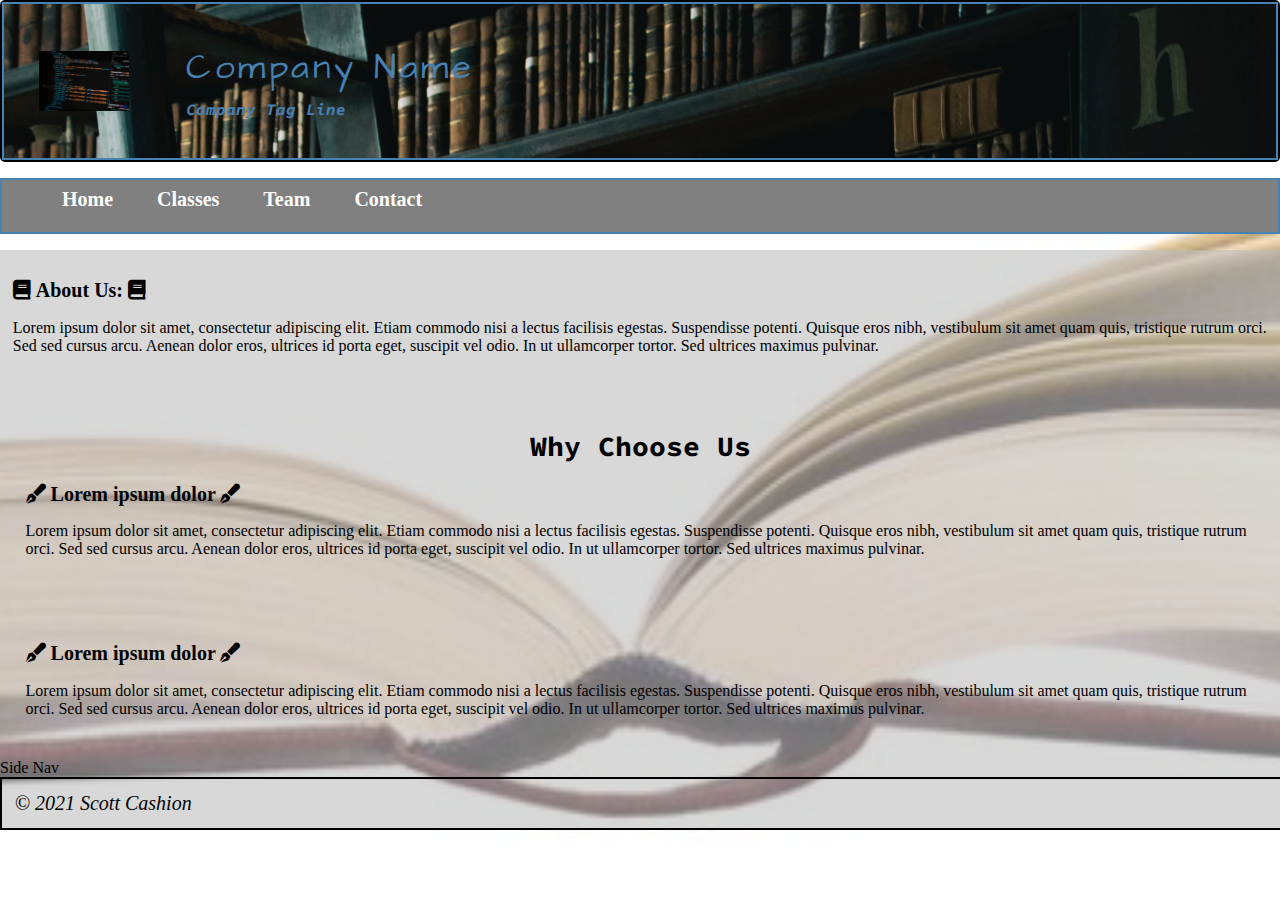
==== TestProject/index.html @ cd59c49d "Added paddin, added borders to header and footer, and center all content of the pages." ====
﻿
<!DOCTYPE html>
<html>
<head>
    <meta charset="utf-8" />
    <title>Company About Us</title>
    <meta name="description" content="Information about us as a company" />
    <meta name="keywords" content="learning, html, website basics, FED1" />
    <meta name="author" content="Scott Cashion" />

    <link href="http://maxcdn.bootstrapcdn.com/font-awesome/4.7.0/css/font-awesome.min.css" rel="stylesheet" />
    <link rel="stylesheet" href="//use.fontawesome.com/releases/v5.0.7/css/all.css">

    <link href="css/custom.css" rel="stylesheet" />

    <link rel="shortcut icon" href="/favicon.ico" type="image/x-icon">
    <link rel="icon" href="/favicon.ico" type="image/x-icon">

</head>
<body>
    <header>
        <div id="headerOverlay">
            <h1>Company Name</h1>
            <p>Company Tag Line</p>
        </div>
    </header>
    <nav>
        <ul>
            <li>
                <a href="index.html">Home</a>
            </li>
            <li>
                <a href="classes.html">Classes</a>
            </li>
            <li>
                <a href="#">Team</a>
            </li>
            <li>
                <a href="contact.html">Contact</a>
            </li>
        </ul>
    </nav>
    <main>
        <section class="mainWrapper">
            <h2>
                <i class="fas fa-book" aria-hidden="true"></i>
                <strong>About Us:</strong>
                <i class="fas fa-book" aria-hidden="true"></i>
            </h2>
            <p>
                Lorem ipsum dolor sit amet, consectetur adipiscing elit. Etiam commodo nisi a lectus facilisis egestas. Suspendisse potenti. Quisque eros nibh, vestibulum sit amet quam quis, tristique rutrum orci. Sed sed cursus arcu. Aenean dolor eros, ultrices id porta eget, suscipit vel odio. In ut ullamcorper tortor. Sed ultrices maximus pulvinar.
            </p>
        </section>
        <section>
            <h1>Why Choose Us</h1>
            <h2>
                <i class="fas fa-pen-fancy" aria-hidden="true"></i>
                Lorem ipsum dolor
                <i class="fas fa-pen-fancy" aria-hidden="true"></i>
            </h2>
            <p>
                Lorem ipsum dolor sit amet, consectetur adipiscing elit. Etiam commodo nisi a lectus facilisis egestas. Suspendisse potenti. Quisque eros nibh, vestibulum sit amet quam quis, tristique rutrum orci. Sed sed cursus arcu. Aenean dolor eros, ultrices id porta eget, suscipit vel odio. In ut ullamcorper tortor. Sed ultrices maximus pulvinar.
            </p>
        </section>
        <section>
            <h2>
                <i class="fas fa-pen-fancy"></i>
                Lorem ipsum dolor
                <i class="fas fa-pen-fancy"></i>
            </h2>
            <p>
                Lorem ipsum dolor sit amet, consectetur adipiscing elit. Etiam commodo nisi a lectus facilisis egestas. Suspendisse potenti. Quisque eros nibh, vestibulum sit amet quam quis, tristique rutrum orci. Sed sed cursus arcu. Aenean dolor eros, ultrices id porta eget, suscipit vel odio. In ut ullamcorper tortor. Sed ultrices maximus pulvinar.
            </p>
        </section>
        <aside>Side Nav</aside>
    </main>
    <footer>&copy; 2021 Scott Cashion</footer>
</body>
</html>


<!--
<html>
<head>
    <meta charset="utf-8" />
    <title>FED1 Studio Project</title>
    <meta name="description" content="Information about basic HTML tags" />
    <meta name="keywords" content="learning, html, website basics, FED1" />
    <meta name="author" content="Scott Cashion" />

    <link href="css/custom.css" rel="stylesheet" />

    <style>
        .navListStyle {
            font-weight: bold;
            text-decoration: underline;
            background-color: darkgrey;
        }

        #asideStyle {
            background-color: lightgray;
            color: blue;
        }
    </style>

</head>
<body>
    <header><h2>Logo: Company Name</h2><p>Company Tag Line</p></header>
    <nav>
        <ul>
            <li class="navListStyle">Home</li>
            <li class="navListStyle">About</li>
            <li class="navListStyle">Team</li>
            <li class="navListStyle">Contact</li>
        </ul>
    </nav>
    <main>
        <section>Lorem ipsum dolor sit amet, consectetur adipiscing elit. Etiam commodo nisi a lectus facilisis egestas. Suspendisse potenti. Quisque eros nibh, vestibulum sit amet quam quis, tristique rutrum orci. Sed sed cursus arcu. Aenean dolor eros, ultrices id porta eget, suscipit vel odio. In ut ullamcorper tortor. Sed ultrices maximus pulvinar.</section>
        <br />
        <aside id="asideStyle">Morbi nisl quam, gravida nec arcu ut, auctor tempor elit. Pellentesque non ornare libero, non gravida augue. Proin quis nibh est. Cras sed gravida sem. Aenean sagittis odio a nibh porttitor, vel convallis odio lobortis. Duis malesuada rhoncus mi, eget pharetra nunc vulputate at. Cras suscipit bibendum sapien sed blandit. Duis tristique nisl eu mi consequat aliquam. Vestibulum ut vehicula velit. Nullam ex erat, congue at eros a, pharetra suscipit purus. Fusce vel hendrerit erat. Cras semper sed leo in vestibulum.</aside>
    </main>
    <footer>

        &copy; Copyright 2021 Scott Cashion

    </footer>
</body>
</html>
-->
---- TestProject/css/custom.css ----
﻿/*#region Import */

@import url('https://fonts.googleapis.com/css2?family=Architects+Daughter&family=Source+Code+Pro&display=swap');

/*
font-family: 'Architects Daughter', cursive;
font-family: 'Source Code Pro', monospace;
*/
/*#endregion */
/*#region Index_Styling */
/*
    This is an external stylesheet.
    Designed for mazimum reuse throught the site, linked in the <head> of the HTML pages.
*/
body {
    background-color: darkgray;
    margin: auto;
}

header {
    background-color: lightgray;
    font-weight: bold;
    color: steelblue;
    border-top: 2px solid black;
    border-bottom: 2px solid black;
    border-left: 2px solid black;
    border-right: 2px solid black;
}

main {
    background-color: rgba(190, 190, 190, .6);
}

h1 {
    color: black;
    font-size: 26px;
    text-align: center;
}

h2 {
    font-weight: bold;
    font-size: 20px;
}

header h1 {
    color: steelblue;
}

footer {
    background-color: rgba(190, 190, 190, .6);
    font-style: italic;
    font-size: 20px;
    border-top: 2px solid black;
    border-bottom: 2px solid black;
    border-left: 2px solid black;
    padding: 3%
}

ul.blocklist {
    background-color: teal;
    padding: 0;
}
    ul.blocklist li {
        list-style-type: none;
        list-style-image: none;
    }
    ul.blocklist a {
        text-align: center;
        padding: .5em;
        display: block;
        /*makes the entire horizontal area clickable, not just the text*/
    }
        ul.blocklist a:hover {
            background-color: darkblue;
            color: lightblue;
        }
a {
    font-weight: bold;
    text-decoration: none;
}
    a:hover, a:active, a:focus {
        color: lightblue;
        text-decoration: underline;
        background-color: darkblue;
    }

nav a {
    font-weight: bold;
    color: white;
}
    nav a:hover, nav a:active, nav a:focus {
        text-decoration: none;
    }

nav ul {
    background-color: gray;
    border-top: 2px solid steelblue;
    border-bottom: 2px solid steelblue;
    border-left: 2px solid steelblue;
    border-right: 2px solid steelblue;
}

    nav ul li:hover {
        background-color: darkgray;
    }

    nav ul li {
        display: inline-block;
    }

        nav ul li a {
            padding: .4em 1em;
            display: block;
            font-size: 20px;
        }

.navListStyle {
    font-weight: bold;
    background-color: darkgray;
}

#asideStyle {
    background-color: lightgray;
    color: blue;
}
#contactUsList {
    text-decoration: none;
    list-style-type: none;
    padding: 1.5em;
    margin-left: 190px;
    margin-right: 190px
}
main section {
    padding: 2%;
}
main section ul li a {
    border-top: 2px solid black;
    border-bottom: 2px solid black;
    display: block;
    margin-top: 10px;
    margin-bottom: 10px;
}

#headerOverlay {
    background-image: url('../images/pankaj-patel-561360-unsplash.jpg');
    background-repeat: no-repeat;
    background-size: 90px;
    background-position: 3% center;
    padding: 2em;
    border: 2px solid steelblue;
}
header h1, header p {
    margin: 7px 0 7px 150px;
}
header h1 {
    text-align: left;
    letter-spacing: 0.1em;
    
}

header {
    border-radius: 5px;
}

nav ul {
    min-height: 52px;
    background-image: url(../images/jason-leung-D4YrzSwyIEc-unsplash.jpg);
    background-repeat: repeat-x;
    background-position: bottom;
    background-size: 200px;
}

/*#endregion */

/*#region Module7 */

header h1 {
    font: 2.2em 'Architects Daughter', cursive;
}

header p {
    font-family: 'Source Code Pro', monospace;
    font-style: italic;
}

main h1 {
    font-family: 'Source Code Pro', monospace;
    font-size: 1.75em;
}

header {
    background-image: url(../images/henry-be-lc7xcWebECc-unsplash.jpg);
    background-repeat: no-repeat;
    background-size: cover;
}
body {
    background: url(../images/bookFav.jpg) no-repeat center center fixed;
    background-size: cover;
    margin: auto;
}

div.galleryItem {
    margin: 5px;
    border: 1px solid #ccc;
    display: inline-block;
    width: 235px;
}

    div.galleryItem:hover {
        border: 1px solid lightsalmon;
    }

    div.galleryItem img {
        width: 235px;
        height: 180px;
        
    }

    div.galleryItem a:hover {
        background-color: lightsalmon;
    }
    a.trim {
        max-height: 180px;
        max-width: 235px;
        overflow: hidden;
    }

#imageGallery {
    margin: 0 auto;
    width: 90%;
    text-align: center;
}

/*#endregion */
/*#region Box Model */
/* Adding padding for header, main body, and footer*/
.mainWrapper {
    padding: 1%;
}

.asideWrapper {
    padding: 1%;
}
/*Padding for footer*/
footer {
    padding: 1%;
}


/*#endregion */
---- TestProject/css/custom.css ----
﻿/*#region Import */

@import url('https://fonts.googleapis.com/css2?family=Architects+Daughter&family=Source+Code+Pro&display=swap');

/*
font-family: 'Architects Daughter', cursive;
font-family: 'Source Code Pro', monospace;
*/
/*#endregion */
/*#region Index_Styling */
/*
    This is an external stylesheet.
    Designed for mazimum reuse throught the site, linked in the <head> of the HTML pages.
*/
body {
    background-color: darkgray;
    margin: auto;
}

header {
    background-color: lightgray;
    font-weight: bold;
    color: steelblue;
    border-top: 2px solid black;
    border-bottom: 2px solid black;
    border-left: 2px solid black;
    border-right: 2px solid black;
}

main {
    background-color: rgba(190, 190, 190, .6);
}

h1 {
    color: black;
    font-size: 26px;
    text-align: center;
}

h2 {
    font-weight: bold;
    font-size: 20px;
}

header h1 {
    color: steelblue;
}

footer {
    background-color: rgba(190, 190, 190, .6);
    font-style: italic;
    font-size: 20px;
    border-top: 2px solid black;
    border-bottom: 2px solid black;
    border-left: 2px solid black;
    padding: 3%
}

ul.blocklist {
    background-color: teal;
    padding: 0;
}
    ul.blocklist li {
        list-style-type: none;
        list-style-image: none;
    }
    ul.blocklist a {
        text-align: center;
        padding: .5em;
        display: block;
        /*makes the entire horizontal area clickable, not just the text*/
    }
        ul.blocklist a:hover {
            background-color: darkblue;
            color: lightblue;
        }
a {
    font-weight: bold;
    text-decoration: none;
}
    a:hover, a:active, a:focus {
        color: lightblue;
        text-decoration: underline;
        background-color: darkblue;
    }

nav a {
    font-weight: bold;
    color: white;
}
    nav a:hover, nav a:active, nav a:focus {
        text-decoration: none;
    }

nav ul {
    background-color: gray;
    border-top: 2px solid steelblue;
    border-bottom: 2px solid steelblue;
    border-left: 2px solid steelblue;
    border-right: 2px solid steelblue;
}

    nav ul li:hover {
        background-color: darkgray;
    }

    nav ul li {
        display: inline-block;
    }

        nav ul li a {
            padding: .4em 1em;
            display: block;
            font-size: 20px;
        }

.navListStyle {
    font-weight: bold;
    background-color: darkgray;
}

#asideStyle {
    background-color: lightgray;
    color: blue;
}
#contactUsList {
    text-decoration: none;
    list-style-type: none;
    padding: 1.5em;
    margin-left: 190px;
    margin-right: 190px
}
main section {
    padding: 2%;
}
main section ul li a {
    border-top: 2px solid black;
    border-bottom: 2px solid black;
    display: block;
    margin-top: 10px;
    margin-bottom: 10px;
}

#headerOverlay {
    background-image: url('../images/pankaj-patel-561360-unsplash.jpg');
    background-repeat: no-repeat;
    background-size: 90px;
    background-position: 3% center;
    padding: 2em;
    border: 2px solid steelblue;
}
header h1, header p {
    margin: 7px 0 7px 150px;
}
header h1 {
    text-align: left;
    letter-spacing: 0.1em;
    
}

header {
    border-radius: 5px;
}

nav ul {
    min-height: 52px;
    background-image: url(../images/jason-leung-D4YrzSwyIEc-unsplash.jpg);
    background-repeat: repeat-x;
    background-position: bottom;
    background-size: 200px;
}

/*#endregion */

/*#region Module7 */

header h1 {
    font: 2.2em 'Architects Daughter', cursive;
}

header p {
    font-family: 'Source Code Pro', monospace;
    font-style: italic;
}

main h1 {
    font-family: 'Source Code Pro', monospace;
    font-size: 1.75em;
}

header {
    background-image: url(../images/henry-be-lc7xcWebECc-unsplash.jpg);
    background-repeat: no-repeat;
    background-size: cover;
}
body {
    background: url(../images/bookFav.jpg) no-repeat center center fixed;
    background-size: cover;
    margin: auto;
}

div.galleryItem {
    margin: 5px;
    border: 1px solid #ccc;
    display: inline-block;
    width: 235px;
}

    div.galleryItem:hover {
        border: 1px solid lightsalmon;
    }

    div.galleryItem img {
        width: 235px;
        height: 180px;
        
    }

    div.galleryItem a:hover {
        background-color: lightsalmon;
    }
    a.trim {
        max-height: 180px;
        max-width: 235px;
        overflow: hidden;
    }

#imageGallery {
    margin: 0 auto;
    width: 90%;
    text-align: center;
}

/*#endregion */
/*#region Box Model */
/* Adding padding for header, main body, and footer*/
.mainWrapper {
    padding: 1%;
}

.asideWrapper {
    padding: 1%;
}
/*Padding for footer*/
footer {
    padding: 1%;
}


/*#endregion */
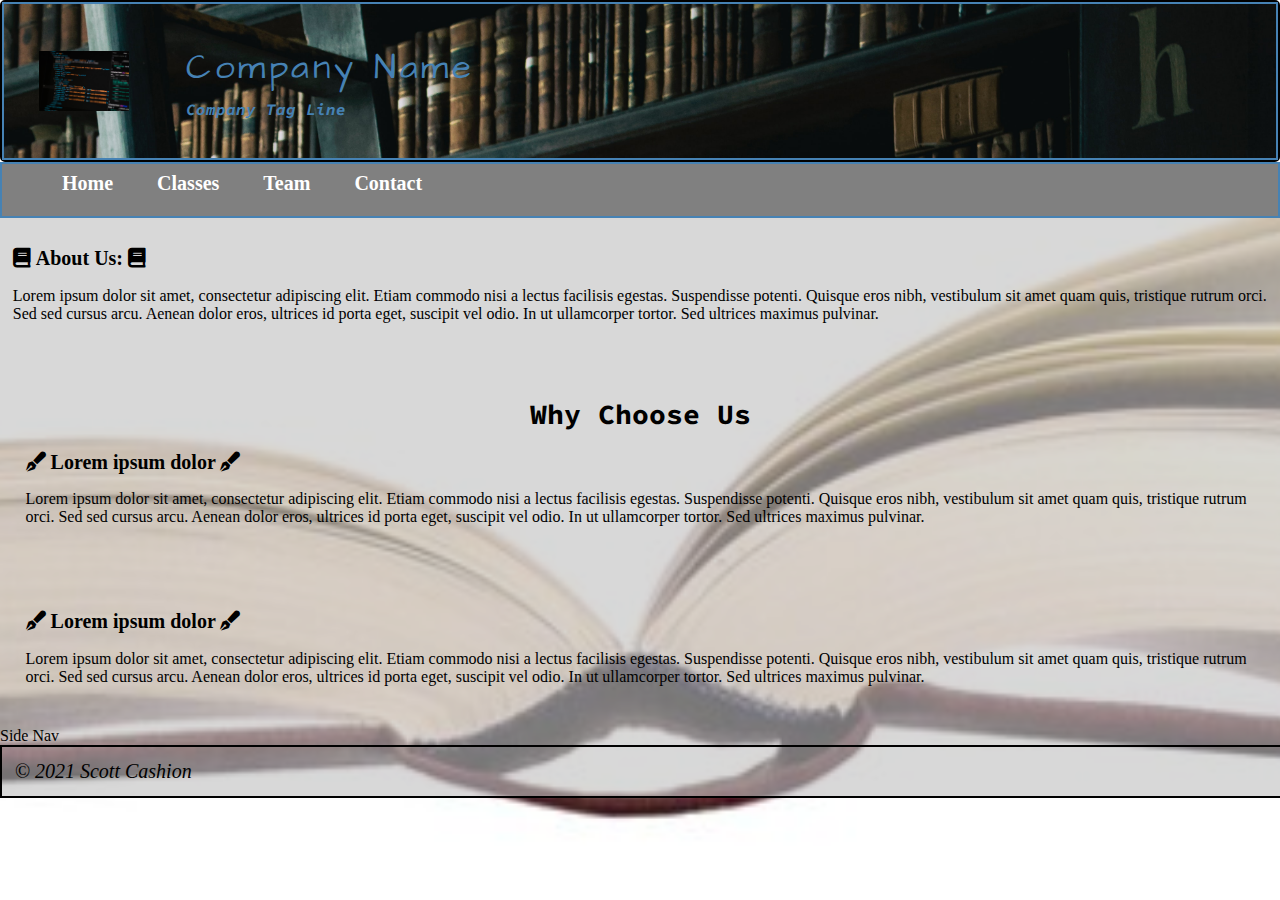
==== commit e5b183a2: "Created outlines for team.html, administration.html, instructors.html, and sales.html." ====
--- a/TestProject/index.html
+++ b/TestProject/index.html
@@ -33,7 +33,7 @@
                 <a href="classes.html">Classes</a>
             </li>
             <li>
-                <a href="#">Team</a>
+                <a href="team.html">Team</a>
             </li>
             <li>
                 <a href="contact.html">Contact</a>
--- a/TestProject/css/custom.css
+++ b/TestProject/css/custom.css
@@ -75,6 +75,7 @@
             color: lightblue;
         }
 a {
+    color: steelblue;
     font-weight: bold;
     text-decoration: none;
 }
@@ -168,6 +169,7 @@
     background-repeat: repeat-x;
     background-position: bottom;
     background-size: 200px;
+    margin:0;
 }
 
 /*#endregion */
@@ -231,6 +233,38 @@
     text-align: center;
 }
 
+div.departGalleryItem {
+    margin: 5px;
+    border: 1px solid #ccc;
+    display: inline-block;
+    width: 235px;
+    float: left;
+}
+    div.departGalleryItem:hover {
+    border: 1px solid lightsalmon;
+}
+
+div.departGalleryItem img {
+    width: 235px;
+    height: 180px;
+}
+
+div.departGalleryItem a:hover {
+    background-color: lightsalmon;
+}
+
+p.departGalleryItem {
+    height: 210px;
+}
+
+a.trim {
+    max-height: 180px;
+    max-width: 235px;
+    overflow: hidden;
+}
+
+
+
 /*#endregion */
 /*#region Box Model */
 /* Adding padding for header, main body, and footer*/
@@ -246,5 +280,29 @@
     padding: 1%;
 }
 
+#cssLeftColumn {
+    width: 75%;
+    float: left;
+    box-sizing: border-box;
+    border-right: 1px solid;
+}
+
+#cssRightColumn {
+    width: 25%;
+    float: right;
+}
+
+aside h2{
+    margin-top: 0;
+    padding: 2%;
+}
+
+
+.clear {
+    clear: both;
+}
+
+
+
 
 /*#endregion */
--- a/TestProject/css/custom.css
+++ b/TestProject/css/custom.css
@@ -75,6 +75,7 @@
             color: lightblue;
         }
 a {
+    color: steelblue;
     font-weight: bold;
     text-decoration: none;
 }
@@ -168,6 +169,7 @@
     background-repeat: repeat-x;
     background-position: bottom;
     background-size: 200px;
+    margin:0;
 }
 
 /*#endregion */
@@ -231,6 +233,38 @@
     text-align: center;
 }
 
+div.departGalleryItem {
+    margin: 5px;
+    border: 1px solid #ccc;
+    display: inline-block;
+    width: 235px;
+    float: left;
+}
+    div.departGalleryItem:hover {
+    border: 1px solid lightsalmon;
+}
+
+div.departGalleryItem img {
+    width: 235px;
+    height: 180px;
+}
+
+div.departGalleryItem a:hover {
+    background-color: lightsalmon;
+}
+
+p.departGalleryItem {
+    height: 210px;
+}
+
+a.trim {
+    max-height: 180px;
+    max-width: 235px;
+    overflow: hidden;
+}
+
+
+
 /*#endregion */
 /*#region Box Model */
 /* Adding padding for header, main body, and footer*/
@@ -246,5 +280,29 @@
     padding: 1%;
 }
 
+#cssLeftColumn {
+    width: 75%;
+    float: left;
+    box-sizing: border-box;
+    border-right: 1px solid;
+}
+
+#cssRightColumn {
+    width: 25%;
+    float: right;
+}
+
+aside h2{
+    margin-top: 0;
+    padding: 2%;
+}
+
+
+.clear {
+    clear: both;
+}
+
+
+
 
 /*#endregion */
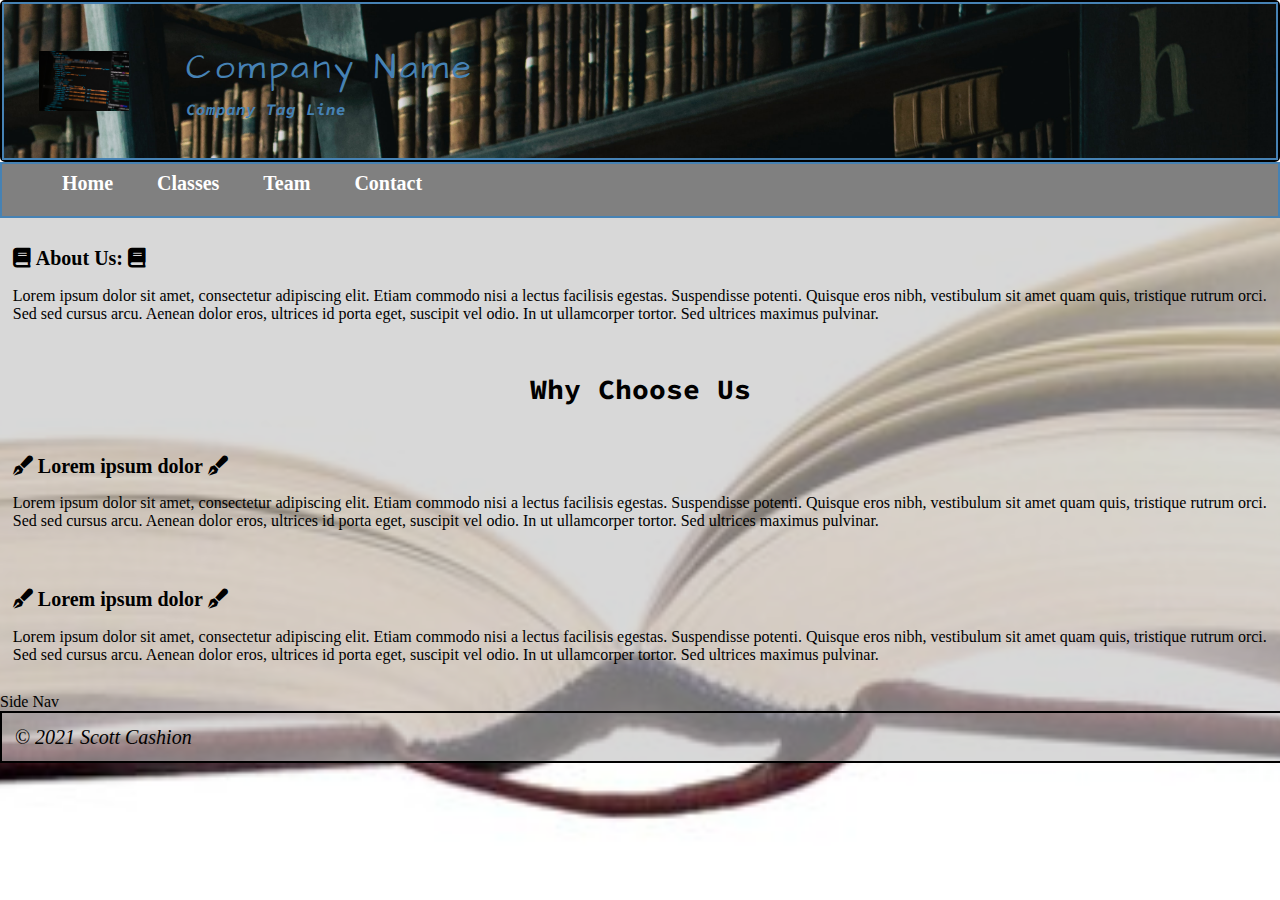
==== commit cde6b55e: "Created class tables in classes.html" ====
--- a/TestProject/index.html
+++ b/TestProject/index.html
@@ -10,6 +10,8 @@
 
     <link href="http://maxcdn.bootstrapcdn.com/font-awesome/4.7.0/css/font-awesome.min.css" rel="stylesheet" />
     <link rel="stylesheet" href="//use.fontawesome.com/releases/v5.0.7/css/all.css">
+
+    <link href="css/fontawesome.css" rel="stylesheet" />
 
     <link href="css/custom.css" rel="stylesheet" />
 
@@ -51,8 +53,9 @@
                 Lorem ipsum dolor sit amet, consectetur adipiscing elit. Etiam commodo nisi a lectus facilisis egestas. Suspendisse potenti. Quisque eros nibh, vestibulum sit amet quam quis, tristique rutrum orci. Sed sed cursus arcu. Aenean dolor eros, ultrices id porta eget, suscipit vel odio. In ut ullamcorper tortor. Sed ultrices maximus pulvinar.
             </p>
         </section>
-        <section>
-            <h1>Why Choose Us</h1>
+        <h1>Why Choose Us</h1>
+        <section class="mainWrapper">
+            
             <h2>
                 <i class="fas fa-pen-fancy" aria-hidden="true"></i>
                 Lorem ipsum dolor
@@ -62,7 +65,7 @@
                 Lorem ipsum dolor sit amet, consectetur adipiscing elit. Etiam commodo nisi a lectus facilisis egestas. Suspendisse potenti. Quisque eros nibh, vestibulum sit amet quam quis, tristique rutrum orci. Sed sed cursus arcu. Aenean dolor eros, ultrices id porta eget, suscipit vel odio. In ut ullamcorper tortor. Sed ultrices maximus pulvinar.
             </p>
         </section>
-        <section>
+        <section class="mainWrapper">
             <h2>
                 <i class="fas fa-pen-fancy"></i>
                 Lorem ipsum dolor
--- a/TestProject/css/custom.css
+++ b/TestProject/css/custom.css
@@ -306,3 +306,64 @@
 
 
 /*#endregion */
+
+/*#region Module 10 Tables */
+
+/*reference powerpoint for description of table tags*/
+
+/*
+    <table>
+    <tr> //table row    
+        <th> //table head
+            //Column header
+        </th>
+    <tr>
+    <tr>
+        <td> //table "definition"
+            //field/cell content
+        </td>
+    <tr>
+
+    Every line is in a TR, including the column headers
+    optionally, we can wrap the column header row in a <thead> and the body in a <tbody>. These are not required, but help for readability. We can also use a <tfoot> to add closing information about the table, such as a date, source, or author.
+*/
+
+table, tr, td, th { /*table, table rows, table "definition", table head.*/
+    border: 1px solid black;
+    border-collapse: collapse; /*avoids duplicate adjacent borders inside table.*/
+}
+
+table {
+    margin: auto; /*note, text-align: center would just center content IN CELLS. Margin: auto centers the whole table*/
+    margin-bottom: 2em;
+}
+
+th { /*table head*/
+    font-weight: bold;
+    text-align: center;
+}
+
+td, th {
+    padding: .3em;
+    width: 200px;
+}
+
+thead {
+    background-color: lightsteelblue;
+}
+
+tfoot {
+    background-color: lightsteelblue;
+}
+
+    tfoot tr, tfoot td {
+        border: 0;
+        /*border-bottom: 0;*/
+    }
+
+tbody tr:nth-child(even) {
+    background-color: burlywood; /*apply alternating background to each row*/
+}
+
+
+/*#endregion */
--- a/TestProject/css/custom.css
+++ b/TestProject/css/custom.css
@@ -306,3 +306,64 @@
 
 
 /*#endregion */
+
+/*#region Module 10 Tables */
+
+/*reference powerpoint for description of table tags*/
+
+/*
+    <table>
+    <tr> //table row    
+        <th> //table head
+            //Column header
+        </th>
+    <tr>
+    <tr>
+        <td> //table "definition"
+            //field/cell content
+        </td>
+    <tr>
+
+    Every line is in a TR, including the column headers
+    optionally, we can wrap the column header row in a <thead> and the body in a <tbody>. These are not required, but help for readability. We can also use a <tfoot> to add closing information about the table, such as a date, source, or author.
+*/
+
+table, tr, td, th { /*table, table rows, table "definition", table head.*/
+    border: 1px solid black;
+    border-collapse: collapse; /*avoids duplicate adjacent borders inside table.*/
+}
+
+table {
+    margin: auto; /*note, text-align: center would just center content IN CELLS. Margin: auto centers the whole table*/
+    margin-bottom: 2em;
+}
+
+th { /*table head*/
+    font-weight: bold;
+    text-align: center;
+}
+
+td, th {
+    padding: .3em;
+    width: 200px;
+}
+
+thead {
+    background-color: lightsteelblue;
+}
+
+tfoot {
+    background-color: lightsteelblue;
+}
+
+    tfoot tr, tfoot td {
+        border: 0;
+        /*border-bottom: 0;*/
+    }
+
+tbody tr:nth-child(even) {
+    background-color: burlywood; /*apply alternating background to each row*/
+}
+
+
+/*#endregion */
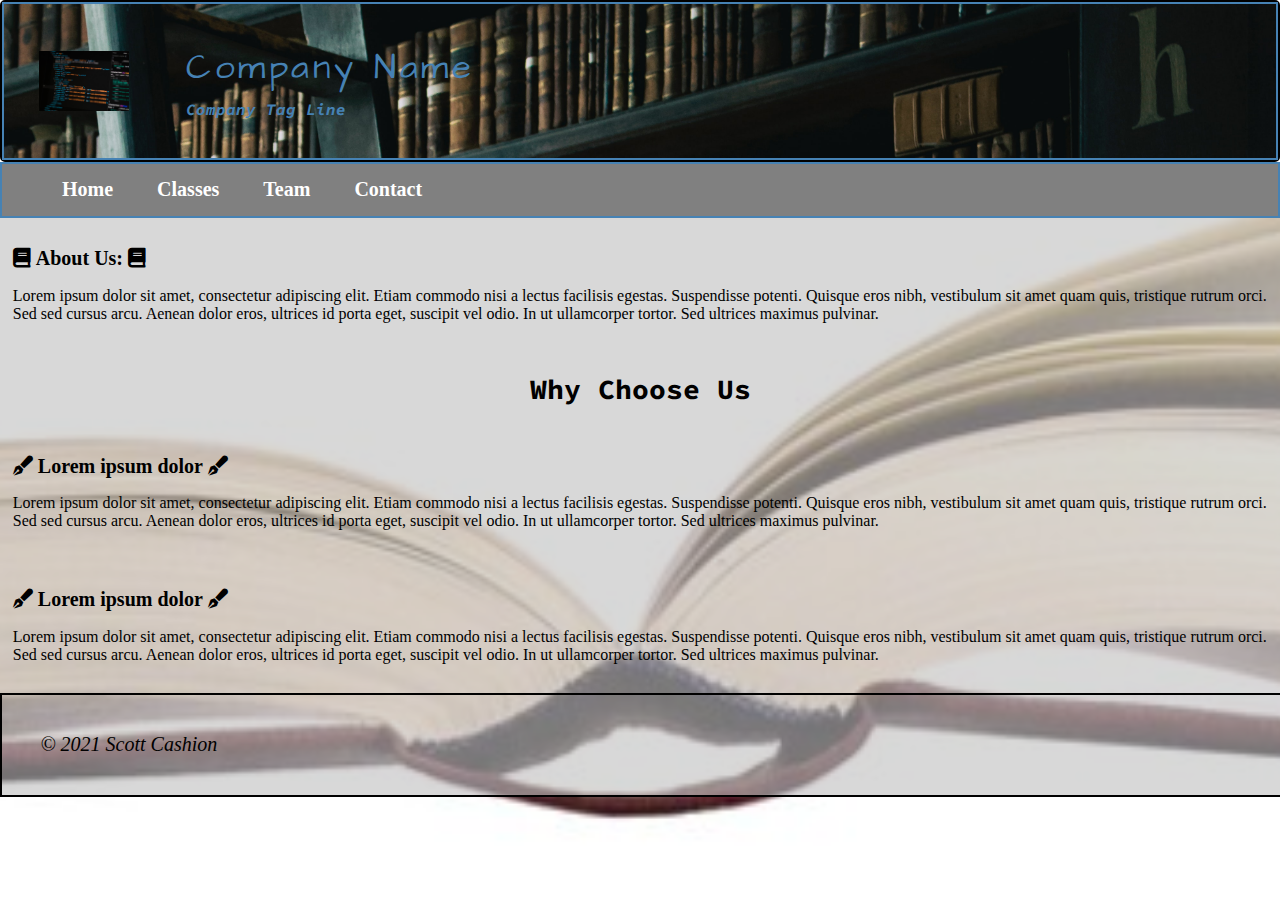
==== commit 95d15117: "css changes" ====
--- a/TestProject/index.html
+++ b/TestProject/index.html
@@ -75,58 +75,7 @@
                 Lorem ipsum dolor sit amet, consectetur adipiscing elit. Etiam commodo nisi a lectus facilisis egestas. Suspendisse potenti. Quisque eros nibh, vestibulum sit amet quam quis, tristique rutrum orci. Sed sed cursus arcu. Aenean dolor eros, ultrices id porta eget, suscipit vel odio. In ut ullamcorper tortor. Sed ultrices maximus pulvinar.
             </p>
         </section>
-        <aside>Side Nav</aside>
     </main>
     <footer>&copy; 2021 Scott Cashion</footer>
 </body>
 </html>
-
-
-<!--
-<html>
-<head>
-    <meta charset="utf-8" />
-    <title>FED1 Studio Project</title>
-    <meta name="description" content="Information about basic HTML tags" />
-    <meta name="keywords" content="learning, html, website basics, FED1" />
-    <meta name="author" content="Scott Cashion" />
-
-    <link href="css/custom.css" rel="stylesheet" />
-
-    <style>
-        .navListStyle {
-            font-weight: bold;
-            text-decoration: underline;
-            background-color: darkgrey;
-        }
-
-        #asideStyle {
-            background-color: lightgray;
-            color: blue;
-        }
-    </style>
-
-</head>
-<body>
-    <header><h2>Logo: Company Name</h2><p>Company Tag Line</p></header>
-    <nav>
-        <ul>
-            <li class="navListStyle">Home</li>
-            <li class="navListStyle">About</li>
-            <li class="navListStyle">Team</li>
-            <li class="navListStyle">Contact</li>
-        </ul>
-    </nav>
-    <main>
-        <section>Lorem ipsum dolor sit amet, consectetur adipiscing elit. Etiam commodo nisi a lectus facilisis egestas. Suspendisse potenti. Quisque eros nibh, vestibulum sit amet quam quis, tristique rutrum orci. Sed sed cursus arcu. Aenean dolor eros, ultrices id porta eget, suscipit vel odio. In ut ullamcorper tortor. Sed ultrices maximus pulvinar.</section>
-        <br />
-        <aside id="asideStyle">Morbi nisl quam, gravida nec arcu ut, auctor tempor elit. Pellentesque non ornare libero, non gravida augue. Proin quis nibh est. Cras sed gravida sem. Aenean sagittis odio a nibh porttitor, vel convallis odio lobortis. Duis malesuada rhoncus mi, eget pharetra nunc vulputate at. Cras suscipit bibendum sapien sed blandit. Duis tristique nisl eu mi consequat aliquam. Vestibulum ut vehicula velit. Nullam ex erat, congue at eros a, pharetra suscipit purus. Fusce vel hendrerit erat. Cras semper sed leo in vestibulum.</aside>
-    </main>
-    <footer>
-
-        &copy; Copyright 2021 Scott Cashion
-
-    </footer>
-</body>
-</html>
--->
--- a/TestProject/css/custom.css
+++ b/TestProject/css/custom.css
@@ -110,7 +110,7 @@
     }
 
         nav ul li a {
-            padding: .4em 1em;
+            padding: .7em 1em;
             display: block;
             font-size: 20px;
         }
@@ -277,7 +277,10 @@
 }
 /*Padding for footer*/
 footer {
-    padding: 1%;
+    padding: 3%;
+    left: 0;
+    bottom: 0;
+    width: 100%;
 }
 
 #cssLeftColumn {
@@ -349,11 +352,11 @@
 }
 
 thead {
-    background-color: lightsteelblue;
+    background-color: steelblue;
 }
 
 tfoot {
-    background-color: lightsteelblue;
+    background-color: steelblue;
 }
 
     tfoot tr, tfoot td {
@@ -362,8 +365,8 @@
     }
 
 tbody tr:nth-child(even) {
-    background-color: burlywood; /*apply alternating background to each row*/
-}
-
-
-/*#endregion */
+    background-color: steelblue; /*apply alternating background to each row*/
+}
+
+
+/*#endregion */
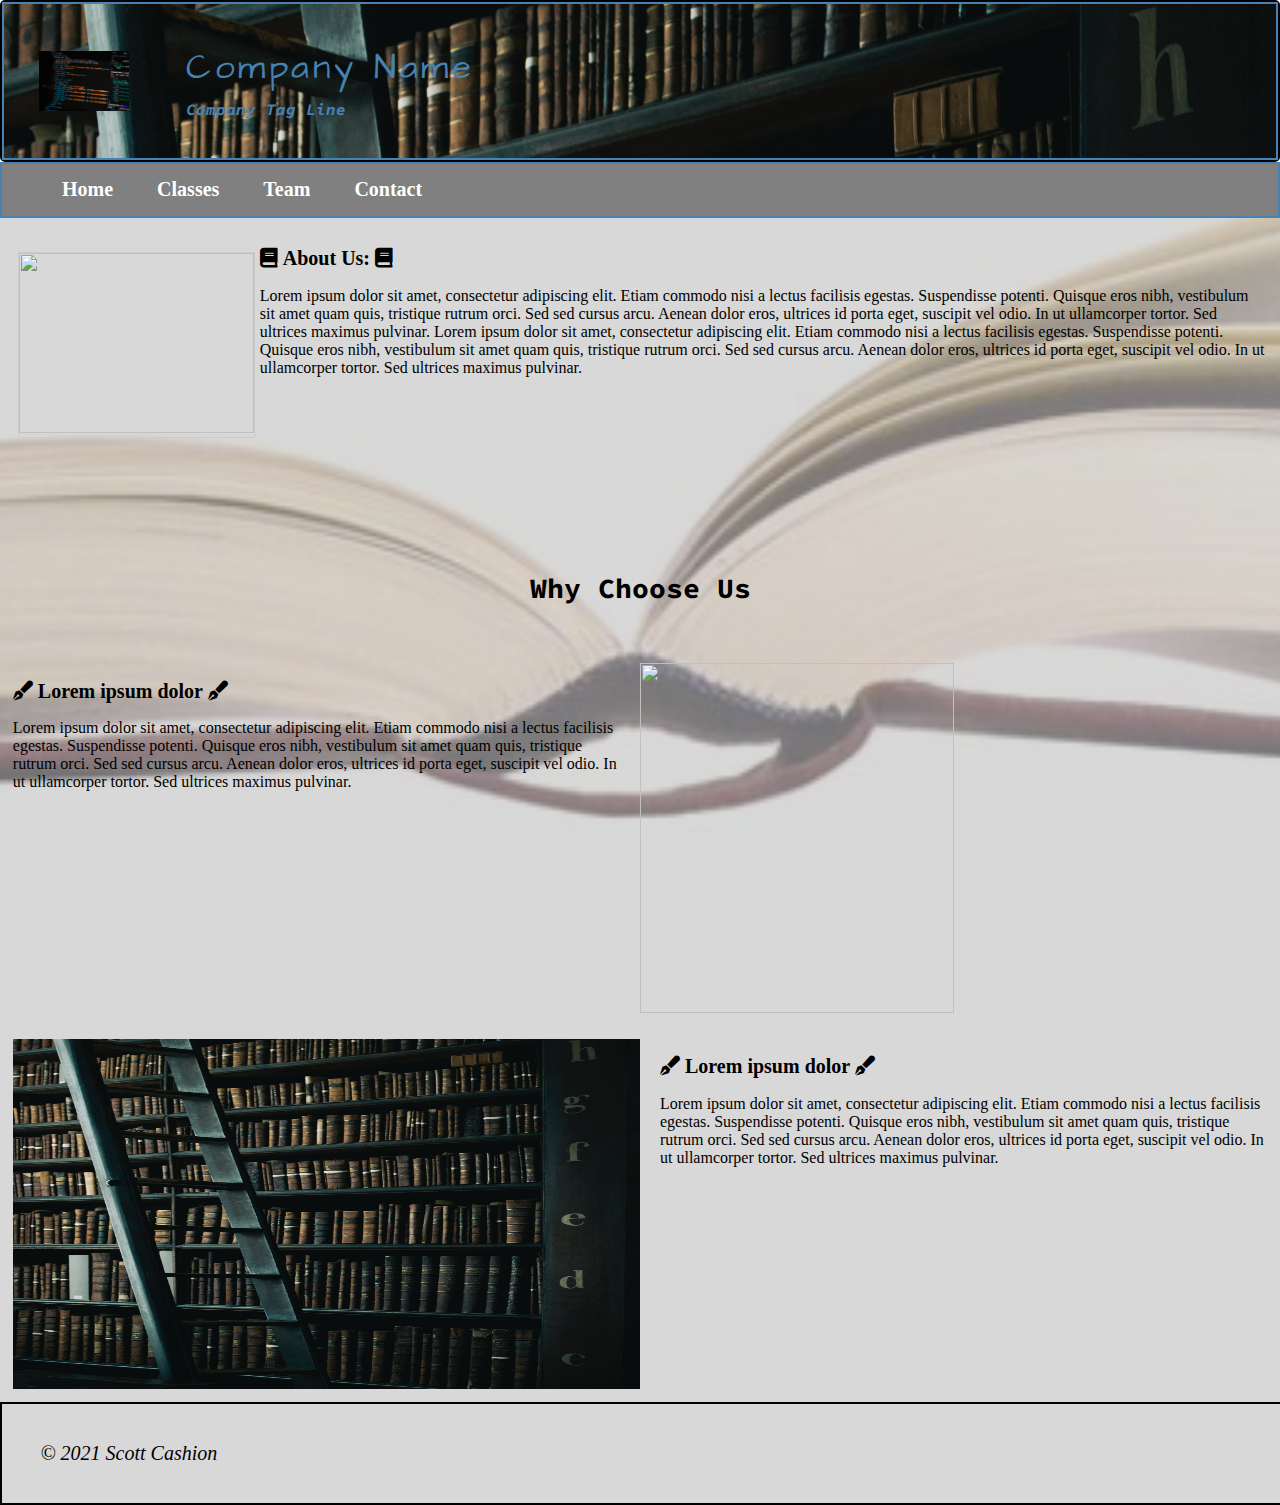
==== commit 50f821b0: "Added pictures and formatting to index.html" ====
--- a/TestProject/index.html
+++ b/TestProject/index.html
@@ -44,28 +44,56 @@
     </nav>
     <main>
         <section class="mainWrapper">
-            <h2>
-                <i class="fas fa-book" aria-hidden="true"></i>
-                <strong>About Us:</strong>
-                <i class="fas fa-book" aria-hidden="true"></i>
-            </h2>
-            <p>
-                Lorem ipsum dolor sit amet, consectetur adipiscing elit. Etiam commodo nisi a lectus facilisis egestas. Suspendisse potenti. Quisque eros nibh, vestibulum sit amet quam quis, tristique rutrum orci. Sed sed cursus arcu. Aenean dolor eros, ultrices id porta eget, suscipit vel odio. In ut ullamcorper tortor. Sed ultrices maximus pulvinar.
-            </p>
+            <div class="gallerRow">
+                <div class="departGalleryItem">
+
+                    <a class="trim" href="images/ed-robertson-eeSdJfLfx1A-unsplash.jpg">
+
+                        <img src="images/ed-robertson-eeSdJfLfx1A-unsplash.jpg" />
+                    </a>
+
+
+                </div>
+
+                <h2>
+                    <i class="fas fa-book" aria-hidden="true"></i>
+                    <strong>About Us:</strong>
+                    <i class="fas fa-book" aria-hidden="true"></i>
+                </h2>
+                <p class="departGalleryItem">
+                    Lorem ipsum dolor sit amet, consectetur adipiscing elit. Etiam commodo nisi a lectus facilisis egestas. Suspendisse potenti. Quisque eros nibh, vestibulum sit amet quam quis, tristique rutrum orci. Sed sed cursus arcu. Aenean dolor eros, ultrices id porta eget, suscipit vel odio. In ut ullamcorper tortor. Sed ultrices maximus pulvinar. Lorem ipsum dolor sit amet, consectetur adipiscing elit. Etiam commodo nisi a lectus facilisis egestas. Suspendisse potenti. Quisque eros nibh, vestibulum sit amet quam quis, tristique rutrum orci. Sed sed cursus arcu. Aenean dolor eros, ultrices id porta eget, suscipit vel odio. In ut ullamcorper tortor. Sed ultrices maximus pulvinar.
+                </p>
+
+            </div>
         </section>
-        <h1>Why Choose Us</h1>
-        <section class="mainWrapper">
+
+        <section>
+            <div class="gallerRow">
+                <h1>Why Choose Us</h1>
+            </div>
+        </section>
+
+        <section class="indexWrapper">
+
+                <img src="images/jason-leung-D4YrzSwyIEc-unsplash.jpg" id="indexRightPic" />
+
+                <h2>
+                    <i class="fas fa-pen-fancy" aria-hidden="true"></i>
+                    Lorem ipsum dolor
+                    <i class="fas fa-pen-fancy" aria-hidden="true"></i>
+                </h2>
+                <p>
+                    Lorem ipsum dolor sit amet, consectetur adipiscing elit. Etiam commodo nisi a lectus facilisis egestas. Suspendisse potenti. Quisque eros nibh, vestibulum sit amet quam quis, tristique rutrum orci. Sed sed cursus arcu. Aenean dolor eros, ultrices id porta eget, suscipit vel odio. In ut ullamcorper tortor. Sed ultrices maximus pulvinar.
+                </p>
+
+
+
             
-            <h2>
-                <i class="fas fa-pen-fancy" aria-hidden="true"></i>
-                Lorem ipsum dolor
-                <i class="fas fa-pen-fancy" aria-hidden="true"></i>
-            </h2>
-            <p>
-                Lorem ipsum dolor sit amet, consectetur adipiscing elit. Etiam commodo nisi a lectus facilisis egestas. Suspendisse potenti. Quisque eros nibh, vestibulum sit amet quam quis, tristique rutrum orci. Sed sed cursus arcu. Aenean dolor eros, ultrices id porta eget, suscipit vel odio. In ut ullamcorper tortor. Sed ultrices maximus pulvinar.
-            </p>
         </section>
-        <section class="mainWrapper">
+        <section class="indexWrapper">
+
+            <img src="images/henry-be-lc7xcWebECc-unsplash.jpg" id="indexLeftPic"/>
+
             <h2>
                 <i class="fas fa-pen-fancy"></i>
                 Lorem ipsum dolor
--- a/TestProject/css/custom.css
+++ b/TestProject/css/custom.css
@@ -280,7 +280,7 @@
     padding: 3%;
     left: 0;
     bottom: 0;
-    width: 100%;
+    /*width: 100%;*/
 }
 
 #cssLeftColumn {
@@ -370,3 +370,43 @@
 
 
 /*#endregion */
+
+/*#region index.html formatting */
+
+#indexPicLeftColumn{
+    width: 25%;
+    float: left;
+    width: 235px;
+    height: 180px
+}
+
+#indexRightColumn{
+    width: 75%;
+    float: right;
+    height: 180px;
+}
+
+/**{
+outline: 1px solid red !important;
+}*/
+
+#indexRightPic {
+    float: right;
+    height: 350px;
+    width: 50%;
+    margin-left: 20px;
+}
+
+#indexLeftPic {
+    float: left;
+    height: 350px;
+    width: 50%;
+    margin-right: 20px;
+}
+
+.indexWrapper{
+    height: 350px;
+    padding: 1%;
+}
+
+/*#endregion */
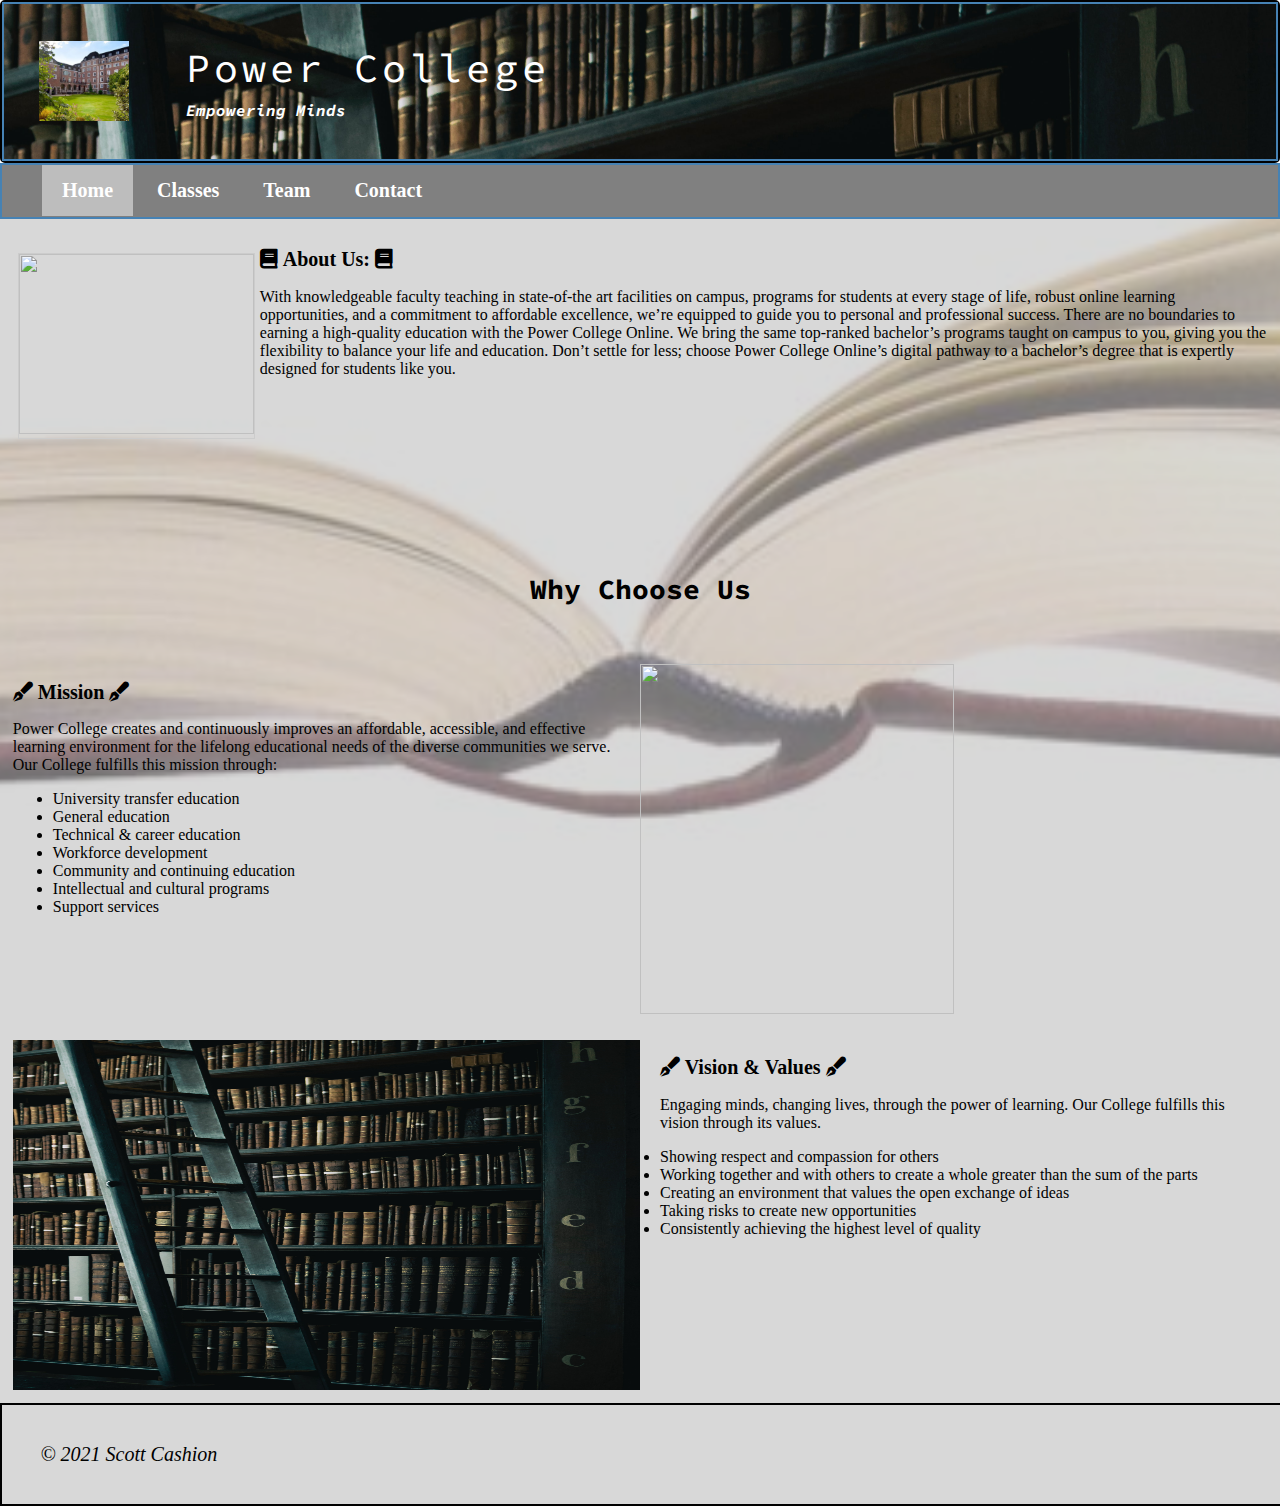
==== commit 6601a2a7: "Removed all lorem ipsum on the home page, made changes to pages to more closely represent the wirefr" ====
--- a/TestProject/index.html
+++ b/TestProject/index.html
@@ -22,13 +22,13 @@
 <body>
     <header>
         <div id="headerOverlay">
-            <h1>Company Name</h1>
-            <p>Company Tag Line</p>
+            <h1>Power College</h1>
+            <p>Empowering Minds</p>
         </div>
     </header>
     <nav>
         <ul>
-            <li>
+            <li class="active">
                 <a href="index.html">Home</a>
             </li>
             <li>
@@ -51,8 +51,6 @@
 
                         <img src="images/ed-robertson-eeSdJfLfx1A-unsplash.jpg" />
                     </a>
-
-
                 </div>
 
                 <h2>
@@ -61,7 +59,13 @@
                     <i class="fas fa-book" aria-hidden="true"></i>
                 </h2>
                 <p class="departGalleryItem">
-                    Lorem ipsum dolor sit amet, consectetur adipiscing elit. Etiam commodo nisi a lectus facilisis egestas. Suspendisse potenti. Quisque eros nibh, vestibulum sit amet quam quis, tristique rutrum orci. Sed sed cursus arcu. Aenean dolor eros, ultrices id porta eget, suscipit vel odio. In ut ullamcorper tortor. Sed ultrices maximus pulvinar. Lorem ipsum dolor sit amet, consectetur adipiscing elit. Etiam commodo nisi a lectus facilisis egestas. Suspendisse potenti. Quisque eros nibh, vestibulum sit amet quam quis, tristique rutrum orci. Sed sed cursus arcu. Aenean dolor eros, ultrices id porta eget, suscipit vel odio. In ut ullamcorper tortor. Sed ultrices maximus pulvinar.
+                    With knowledgeable faculty teaching in state-of-the art facilities on campus, programs for students at 
+                    every stage of life, robust online learning opportunities, and a commitment to affordable excellence, 
+                    we’re equipped to guide you to personal and professional success.
+                    There are no boundaries to earning a high-quality education with the Power College Online.
+                    We bring the same top-ranked bachelor’s programs taught on campus to you, giving you the flexibility to
+                    balance your life and education. Don’t settle for less; choose Power College Online’s digital pathway to a
+                    bachelor’s degree that is expertly designed for students like you.
                 </p>
 
             </div>
@@ -79,11 +83,23 @@
 
                 <h2>
                     <i class="fas fa-pen-fancy" aria-hidden="true"></i>
-                    Lorem ipsum dolor
+                    Mission
                     <i class="fas fa-pen-fancy" aria-hidden="true"></i>
                 </h2>
                 <p>
-                    Lorem ipsum dolor sit amet, consectetur adipiscing elit. Etiam commodo nisi a lectus facilisis egestas. Suspendisse potenti. Quisque eros nibh, vestibulum sit amet quam quis, tristique rutrum orci. Sed sed cursus arcu. Aenean dolor eros, ultrices id porta eget, suscipit vel odio. In ut ullamcorper tortor. Sed ultrices maximus pulvinar.
+                    Power College creates and continuously improves an affordable, accessible, and effective 
+                    learning environment for the lifelong educational needs of the diverse communities we serve.
+
+                    Our College fulfills this mission through:
+                    <ul>
+                        <li>University transfer education</li>
+                        <li>General education</li>
+                        <li>Technical & career education</li>
+                        <li>Workforce development</li>
+                        <li>Community and continuing education</li>
+                        <li>Intellectual and cultural programs</li>
+                        <li> Support services</li>
+                    </ul>
                 </p>
 
 
@@ -96,11 +112,22 @@
 
             <h2>
                 <i class="fas fa-pen-fancy"></i>
-                Lorem ipsum dolor
+                Vision & Values
                 <i class="fas fa-pen-fancy"></i>
             </h2>
             <p>
-                Lorem ipsum dolor sit amet, consectetur adipiscing elit. Etiam commodo nisi a lectus facilisis egestas. Suspendisse potenti. Quisque eros nibh, vestibulum sit amet quam quis, tristique rutrum orci. Sed sed cursus arcu. Aenean dolor eros, ultrices id porta eget, suscipit vel odio. In ut ullamcorper tortor. Sed ultrices maximus pulvinar.
+                Engaging minds, changing lives, through the power of learning. Our College fulfills this vision through
+                its values.
+                <ul>
+                    <li>Showing respect and compassion for others</li>
+                    <li>
+                        Working together and with others to create a whole
+                        greater than the sum of the parts
+                    </li>
+                    <li>Creating an environment that values the open exchange of ideas</li>
+                    <li>Taking risks to create new opportunities</li>
+                    <li>Consistently achieving the highest level of quality</li>
+                </ul>
             </p>
         </section>
     </main>
--- a/TestProject/css/custom.css
+++ b/TestProject/css/custom.css
@@ -12,6 +12,15 @@
     This is an external stylesheet.
     Designed for mazimum reuse throught the site, linked in the <head> of the HTML pages.
 */
+.active {
+    background: rgba(250, 250, 250, .5);
+}
+
+.activeAside {
+    background: rgba(250, 250, 250, .5);
+    margin-right: 55%;
+}
+
 body {
     background-color: darkgray;
     margin: auto;
@@ -20,7 +29,7 @@
 header {
     background-color: lightgray;
     font-weight: bold;
-    color: steelblue;
+    color: white;
     border-top: 2px solid black;
     border-bottom: 2px solid black;
     border-left: 2px solid black;
@@ -43,7 +52,7 @@
 }
 
 header h1 {
-    color: steelblue;
+    color: white;
 }
 
 footer {
@@ -128,8 +137,8 @@
     text-decoration: none;
     list-style-type: none;
     padding: 1.5em;
-    margin-left: 190px;
-    margin-right: 190px
+    margin-left: 25%;
+    margin-right: 25%;
 }
 main section {
     padding: 2%;
@@ -143,7 +152,7 @@
 }
 
 #headerOverlay {
-    background-image: url('../images/pankaj-patel-561360-unsplash.jpg');
+    background-image: url('../images/Quad-summer3.jpg');
     background-repeat: no-repeat;
     background-size: 90px;
     background-position: 3% center;
@@ -177,7 +186,8 @@
 /*#region Module7 */
 
 header h1 {
-    font: 2.2em 'Architects Daughter', cursive;
+    /*font: 2.2em 'Architects Daughter', cursive;*/
+    font: 2.5em 'Source Code Pro', monospace;
 }
 
 header p {
@@ -293,6 +303,17 @@
 #cssRightColumn {
     width: 25%;
     float: right;
+}
+
+#asideHeader {
+    background-color: teal;
+    color: darkorange;
+}
+
+header {
+    background-image: url(../images/henry-be-lc7xcWebECc-unsplash.jpg);
+    background-repeat: no-repeat;
+    background-size: cover;
 }
 
 aside h2{
@@ -410,3 +431,100 @@
 }
 
 /*#endregion */
+
+/*#region Side/Class Nav */
+
+.sidenav {
+    height: 100%;
+    width: 0;
+    position: fixed;
+    z-index: 1030;
+    top: 0;
+    right: 0;
+    background-color: rgba(0, 0, 0, .8);
+    overflow-x: hidden;
+    padding-top: 100px;
+    transition: .5s;
+}
+
+    .sidenav a {
+        padding: 8px 8px 8px 32px;
+        text-decoration: none;
+        font-size: 25px;
+        color: #818181;
+        display: block;
+        transition: .3s;
+    }
+
+        .sidenav a:hover {
+            color: #f1f1f1;
+        }
+
+.close-btn {
+    position: absolute;
+    top: 50px;
+    right: 25px;
+    font-size: 36px !important;
+    margin-left: 50px;
+}
+
+.button {
+    font-family: sans-serif;
+    background: rgba(0, 0, 0, .5);
+    height: 100%;
+    width: 20px;
+    z-index: 1030;
+    position: fixed;
+    right: 0;
+    top: 0;
+    cursor: pointer;
+}
+
+.vertical-text {
+    position: absolute;
+    top: 45%;
+    left: 0;
+    writing-mode: vertical-rl;
+    color: white;
+    font-weight: bold;
+}
+
+.important {
+    color: red;
+    font-style: italic;
+    font-weight: bolder;
+}
+
+/*#endregion */
+
+/*#region lightbox */
+
+.thumb {
+    cursor: pointer;
+}
+
+#lightbox-container {
+    position: fixed;
+    height: 100%;
+    width: 100%;
+    top: 0;
+    left: 0;
+    background-color: rgba(0, 0, 0, .8);
+    text-align: center;
+    padding-top: 65px;
+    display: none;
+}
+
+    #lightbox-container p {
+        color: #fff;
+    }
+
+#lightbox-content img {
+    position: center;
+    height: 50%;
+    width: 50%;
+    border: 10px solid gray;
+    margin: auto;
+}
+
+/*#endregion */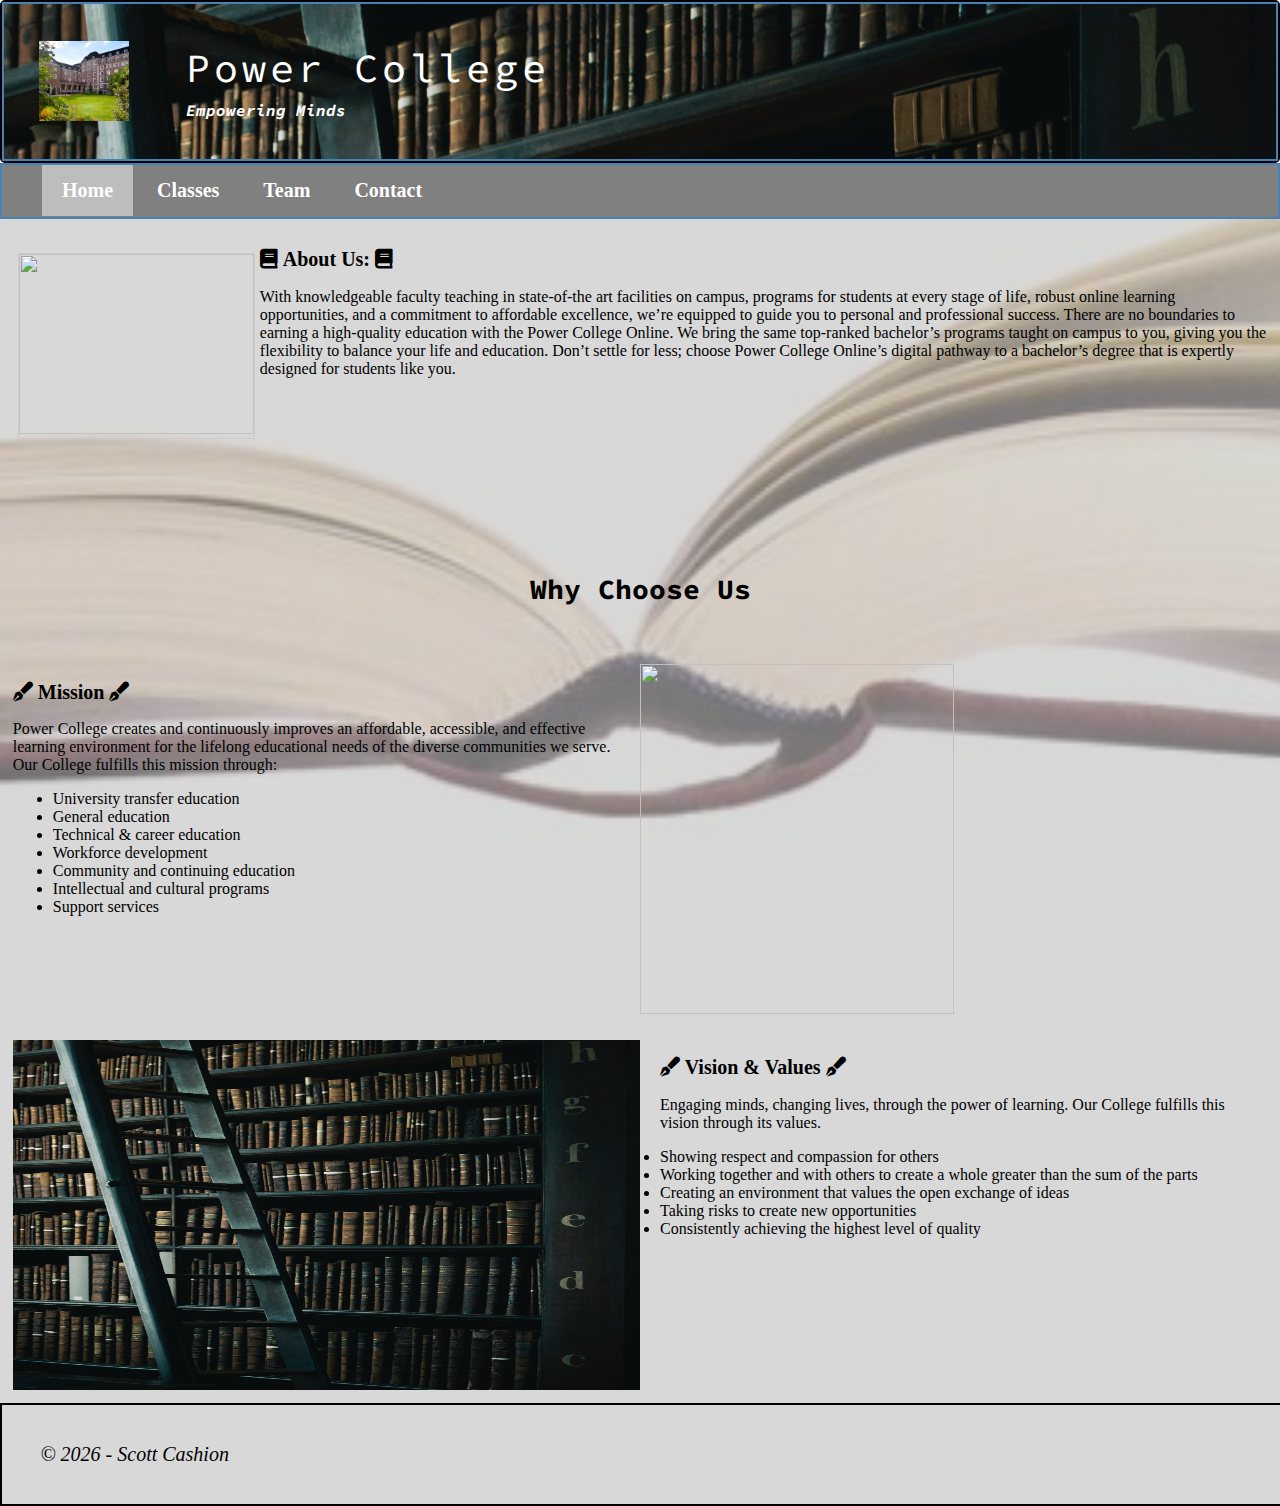
==== commit d7651db6: "Removed all lorem ipsum and added a auto updating  copyright tag in the footer" ====
--- a/TestProject/index.html
+++ b/TestProject/index.html
@@ -59,8 +59,8 @@
                     <i class="fas fa-book" aria-hidden="true"></i>
                 </h2>
                 <p class="departGalleryItem">
-                    With knowledgeable faculty teaching in state-of-the art facilities on campus, programs for students at 
-                    every stage of life, robust online learning opportunities, and a commitment to affordable excellence, 
+                    With knowledgeable faculty teaching in state-of-the art facilities on campus, programs for students at
+                    every stage of life, robust online learning opportunities, and a commitment to affordable excellence,
                     we’re equipped to guide you to personal and professional success.
                     There are no boundaries to earning a high-quality education with the Power College Online.
                     We bring the same top-ranked bachelor’s programs taught on campus to you, giving you the flexibility to
@@ -79,36 +79,36 @@
 
         <section class="indexWrapper">
 
-                <img src="images/jason-leung-D4YrzSwyIEc-unsplash.jpg" id="indexRightPic" />
+            <img src="images/jason-leung-D4YrzSwyIEc-unsplash.jpg" id="indexRightPic" />
 
-                <h2>
-                    <i class="fas fa-pen-fancy" aria-hidden="true"></i>
-                    Mission
-                    <i class="fas fa-pen-fancy" aria-hidden="true"></i>
-                </h2>
-                <p>
-                    Power College creates and continuously improves an affordable, accessible, and effective 
-                    learning environment for the lifelong educational needs of the diverse communities we serve.
+            <h2>
+                <i class="fas fa-pen-fancy" aria-hidden="true"></i>
+                Mission
+                <i class="fas fa-pen-fancy" aria-hidden="true"></i>
+            </h2>
+            <p>
+                Power College creates and continuously improves an affordable, accessible, and effective
+                learning environment for the lifelong educational needs of the diverse communities we serve.
 
-                    Our College fulfills this mission through:
-                    <ul>
-                        <li>University transfer education</li>
-                        <li>General education</li>
-                        <li>Technical & career education</li>
-                        <li>Workforce development</li>
-                        <li>Community and continuing education</li>
-                        <li>Intellectual and cultural programs</li>
-                        <li> Support services</li>
-                    </ul>
-                </p>
+                Our College fulfills this mission through:
+                <ul>
+                    <li>University transfer education</li>
+                    <li>General education</li>
+                    <li>Technical & career education</li>
+                    <li>Workforce development</li>
+                    <li>Community and continuing education</li>
+                    <li>Intellectual and cultural programs</li>
+                    <li> Support services</li>
+                </ul>
+            </p>
 
 
 
-            
+
         </section>
         <section class="indexWrapper">
 
-            <img src="images/henry-be-lc7xcWebECc-unsplash.jpg" id="indexLeftPic"/>
+            <img src="images/henry-be-lc7xcWebECc-unsplash.jpg" id="indexLeftPic" />
 
             <h2>
                 <i class="fas fa-pen-fancy"></i>
@@ -131,6 +131,16 @@
             </p>
         </section>
     </main>
-    <footer>&copy; 2021 Scott Cashion</footer>
+    <footer>&copy; <span id="copyright"></span> - Scott Cashion</footer>
+
+    <!-- jQuery (necessary for Bootstrap's JavaScript plugins) -->
+    <script src="https://ajax.googleapis.com/ajax/libs/jquery/1.12.4/jquery.min.js"></script>
+
+    <!-- Bootstrap 3.3.7 minified JavaScript -->
+    <script src="js/bootstrap.min.js"></script>
+
+    <!-- Custom jQuery Script -->
+    <script src="js/jquerycode.js"></script>
+
 </body>
 </html>
